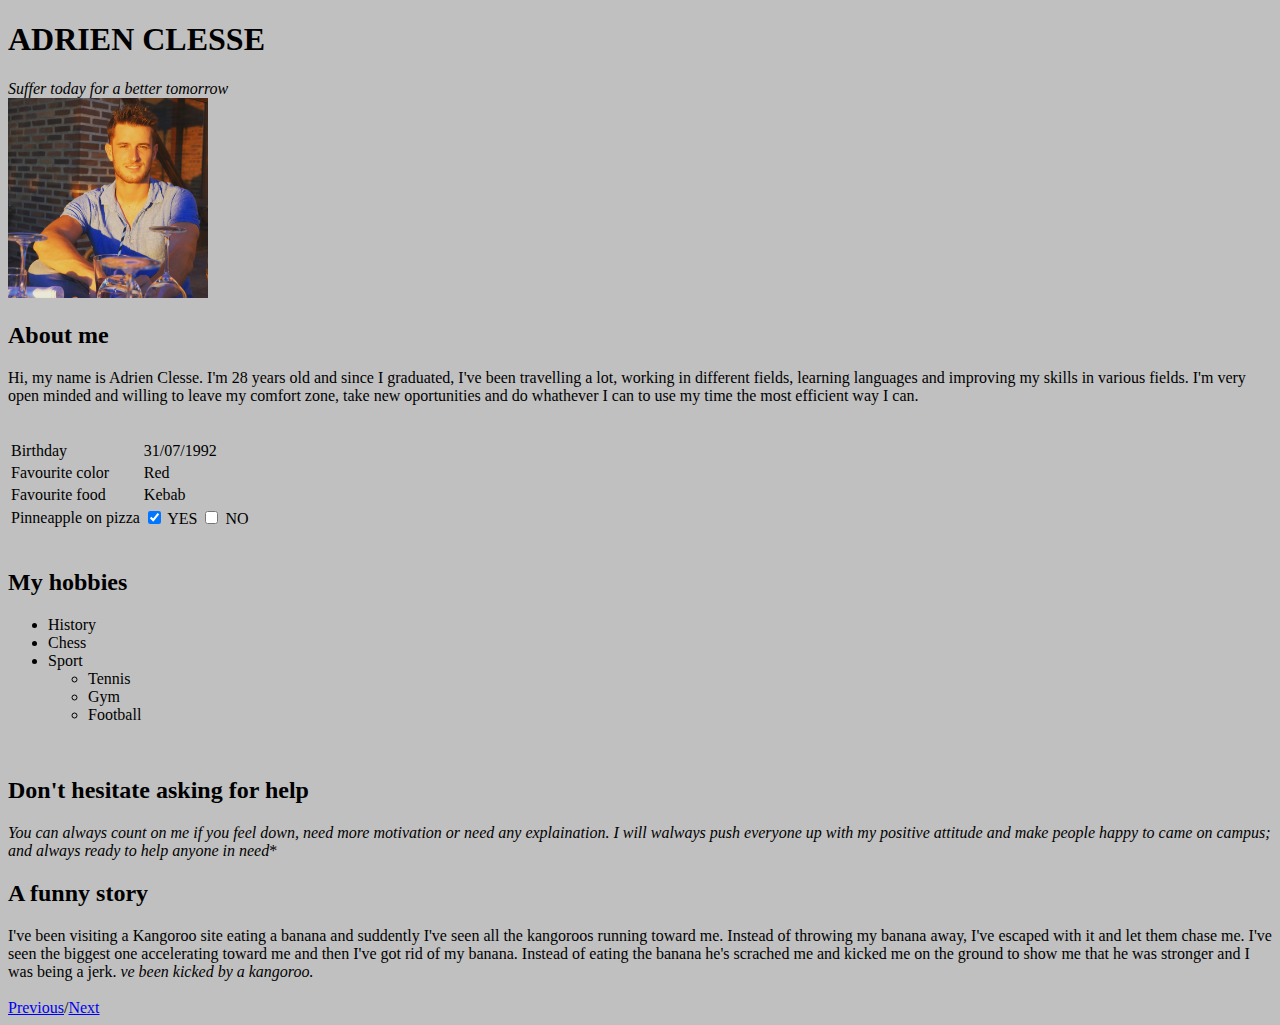
==== CSswarmup.html @ 22cd4be9 "first css change" ====
<!DOCTYPE html>
<html lang="en">
<head>
    <meta charset="UTF-8">
    <meta name="viewport" content="width=device-width, initial-scale=1.0">
    <title>Markdown-to-html</title>
    <body style= background-color:silver;>
    </head>
<body font-family=gothic>
<h1>ADRIEN CLESSE</h1>
<i>Suffer today for a better tomorrow</i>
<br>
<img src="images/Adrien.jpg" height=200px; lenght=200px; border-radius=10px; >

<br>
<h2>About me</h2> 
<p>Hi, my name is Adrien Clesse. I'm 28 years old and since I graduated, I've been travelling a lot, working in different fields, learning languages and improving my skills in various fields. I'm very open minded and willing to leave my comfort zone, take new oportunities and do whathever I can to use my time the most efficient way I can.
</p>
    <br>

    <table>
        <tr>
          <td>Birthday</td>
          <td>31/07/1992</td>
        </tr>
        <tr>
          <td> Favourite color</td>
          <td>Red</td>
        </tr>
        <tr>
            <td> Favourite food</td>
            <td>Kebab</td>
          </tr>
          <tr>
            <td> Pinneapple on pizza  </td>
            <td><input type="checkbox" id="coding" name="interest" value="coding" checked>
                <label for="coding">YES</label>  <input type="checkbox" id="music" name="interest" value="music">
                <label for="music">NO</label></td>
          </tr>
      </table>
<br>


<h2> My hobbies</h2>
    <ul>
        <li>History</li>
        <li>Chess</li>
        <li>Sport</li>
            <ul>
                <li>Tennis</li>
                <li>Gym</li>
                <li>Football</li>
             </ul>
      </ul>
 
  <br>
<h2> Don't hesitate asking for help</h2>

<i>You can always count on me if you feel down, need more motivation or need any explaination.
I will walways push everyone up with my positive attitude and make people happy to came on campus; and always ready to help anyone in need</i>*
<br>

<h2> A funny story</h2>
I've been  visiting a Kangoroo site eating a banana and suddently I've seen all the kangoroos running toward me.  Instead of throwing my banana away, I've escaped with it and let them chase me.  I've seen the biggest one accelerating toward me and then I've got rid of my banana.  Instead of eating the banana he's scrached me and kicked me on the ground to show me that he was stronger and I  was being a jerk.
<i>ve been kicked by a kangoroo.</i>
<br>
<br>

<a href="https://github.com/A-Maarij/markdown-challenge/blob/main/Markup.md">Previous</a>/<a href="https://github.com/basileLeroy/MarkDown-Challenge">Next</a>

</body>
</html>
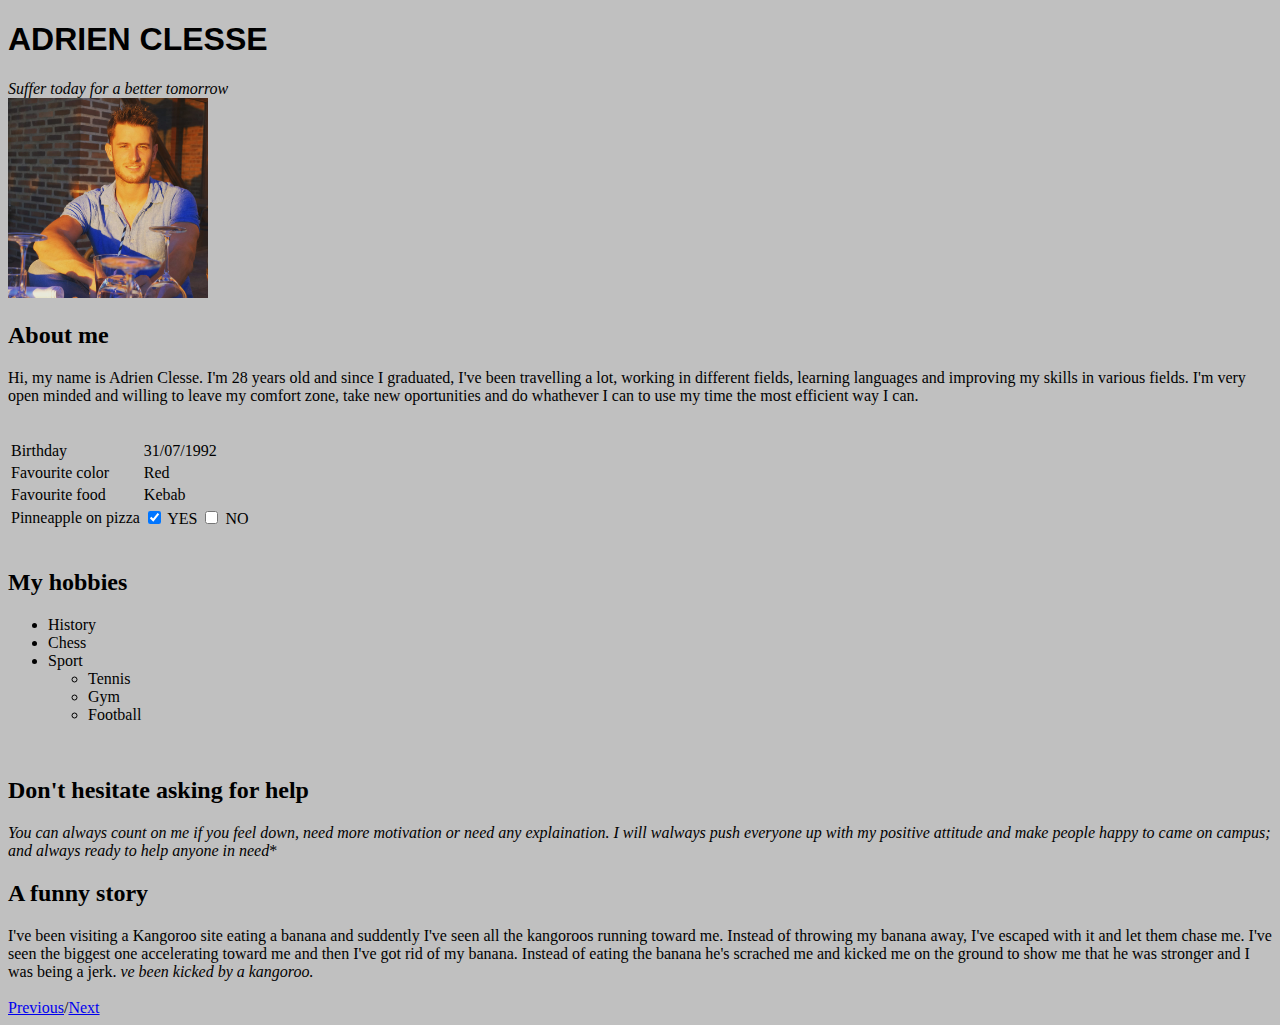
==== commit 61181fc3: "withcss" ====
--- a/CSswarmup.html
+++ b/CSswarmup.html
@@ -1,13 +1,12 @@
 <!DOCTYPE html>
-<html lang="en">
+<html lang="en" style="font-family:'Times New Roman', Times, serif";>
 <head>
-    <meta charset="UTF-8">
-    <meta name="viewport" content="width=device-width, initial-scale=1.0">
-    <title>Markdown-to-html</title>
-    <body style= background-color:silver;>
+    <title>Markdown-warmup-css</title>
+    <link rel="stylesheet" type="text/css" href="Css/style.css">
+<style type="text/css"></style>
     </head>
-<body font-family=gothic>
-<h1>ADRIEN CLESSE</h1>
+<body>
+<h1 style="font-family:Arial, Helvetica, sans-serif";>ADRIEN CLESSE</h1>
 <i>Suffer today for a better tomorrow</i>
 <br>
 <img src="images/Adrien.jpg" height=200px; lenght=200px; border-radius=10px; >
--- a/Css/style.css
+++ b/Css/style.css
@@ -0,0 +1,4 @@
+body{
+    background-color:silver;
+}  
+
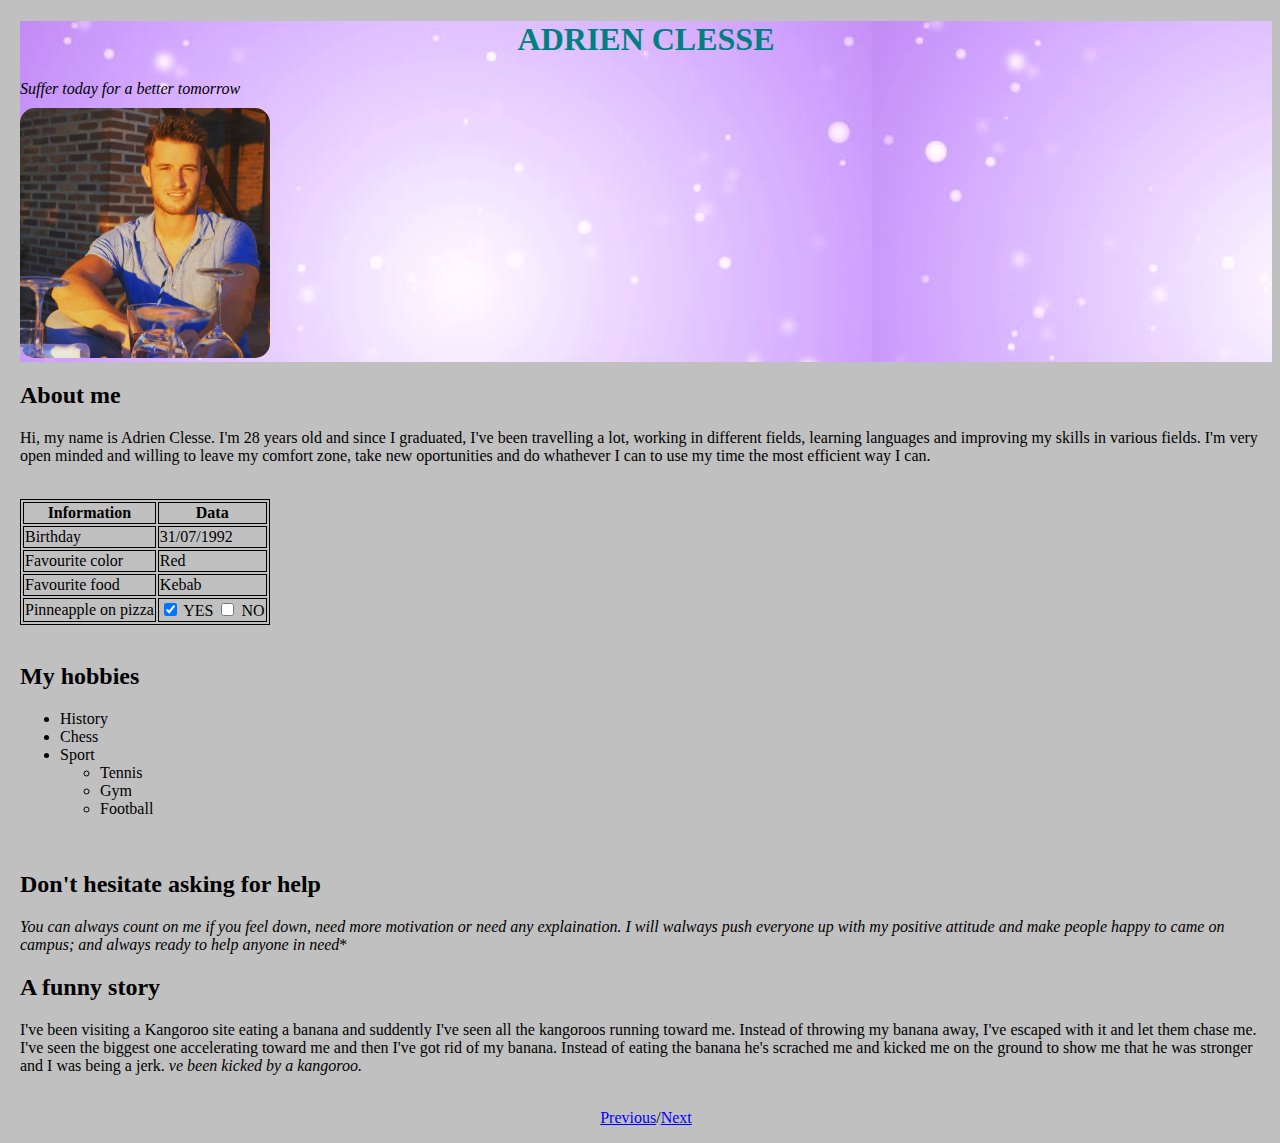
==== commit d129c5e9: "css improve" ====
--- a/CSswarmup.html
+++ b/CSswarmup.html
@@ -1,23 +1,29 @@
 <!DOCTYPE html>
-<html lang="en" style="font-family:'Times New Roman', Times, serif";>
+<html>
 <head>
     <title>Markdown-warmup-css</title>
     <link rel="stylesheet" type="text/css" href="Css/style.css">
 <style type="text/css"></style>
     </head>
 <body>
-<h1 style="font-family:Arial, Helvetica, sans-serif";>ADRIEN CLESSE</h1>
+  <div class="box1">
+<h1>ADRIEN CLESSE</h1>
 <i>Suffer today for a better tomorrow</i>
 <br>
-<img src="images/Adrien.jpg" height=200px; lenght=200px; border-radius=10px; >
+<img src="images/Adrien.jpg" class=mypic>
 
 <br>
+</div>
 <h2>About me</h2> 
-<p>Hi, my name is Adrien Clesse. I'm 28 years old and since I graduated, I've been travelling a lot, working in different fields, learning languages and improving my skills in various fields. I'm very open minded and willing to leave my comfort zone, take new oportunities and do whathever I can to use my time the most efficient way I can.
+<p class=punshline>Hi, my name is Adrien Clesse. I'm 28 years old and since I graduated, I've been travelling a lot, working in different fields, learning languages and improving my skills in various fields. I'm very open minded and willing to leave my comfort zone, take new oportunities and do whathever I can to use my time the most efficient way I can.
 </p>
     <br>
 
     <table>
+        <tr>
+          <th>Information</th>
+          <th>Data</th>
+        </tr>
         <tr>
           <td>Birthday</td>
           <td>31/07/1992</td>
@@ -64,8 +70,8 @@
 <i>ve been kicked by a kangoroo.</i>
 <br>
 <br>
-
-<a href="https://github.com/A-Maarij/markdown-challenge/blob/main/Markup.md">Previous</a>/<a href="https://github.com/basileLeroy/MarkDown-Challenge">Next</a>
-
+<p class="container">
+<a  href="https://github.com/A-Maarij/markdown-challenge/blob/main/Markup.md">Previous</a>/<a href="https://github.com/basileLeroy/MarkDown-Challenge">Next</a>
+</p>
 </body>
 </html>
--- a/Css/style.css
+++ b/Css/style.css
@@ -1,4 +1,38 @@
 body{
-    background-color:silver;
+    background-color: silver;
+    font-family: Georgia, serif;
+    margin-left: 20px;
 }  
+.box1{
+    background-image: url('../images/background1.jpg');
+    margin-top:0px;
+}
 
+h1{
+    color: teal;
+    text-align: center;
+}
+.punshline{
+    from {background-color:red;}
+    to {background-color: yellow;}
+}
+.mypic{
+    height: 250px;
+    border-radius: 15px;
+    margin-top: 10px;
+}
+table, th, td {
+    border: 1px solid black;
+  }
+
+  .container{
+    text-align: center;
+  }
+a{
+    color: blue;
+    
+}
+
+a:hover{
+    color: brown;
+}
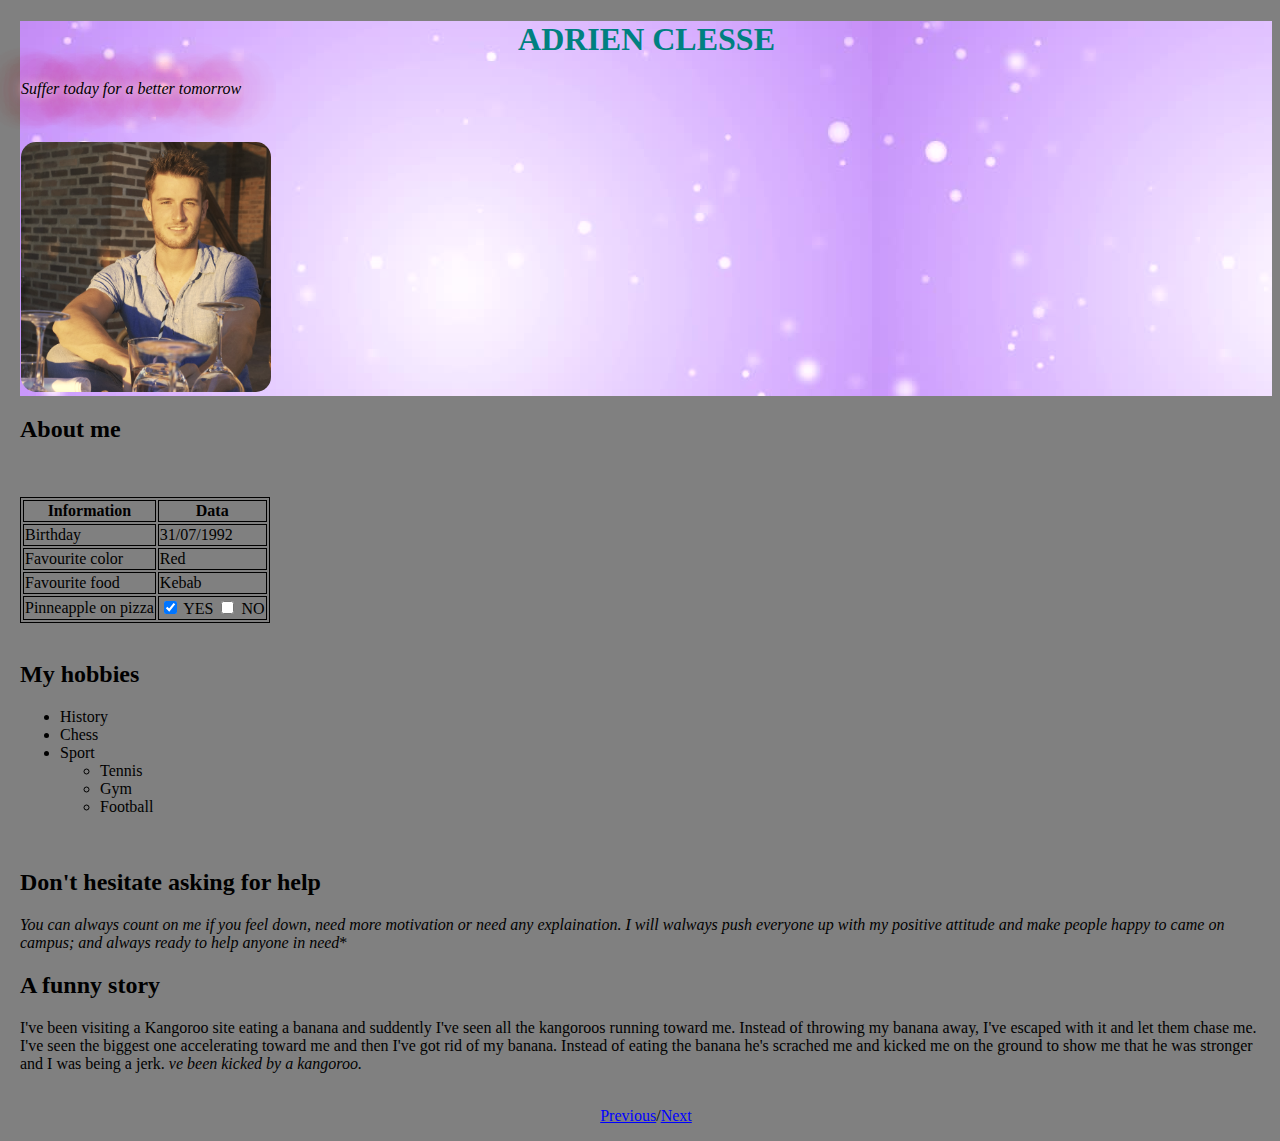
==== commit c62093d1: "css change" ====
--- a/CSswarmup.html
+++ b/CSswarmup.html
@@ -8,14 +8,14 @@
 <body>
   <div class="box1">
 <h1>ADRIEN CLESSE</h1>
-<i>Suffer today for a better tomorrow</i>
+<p class=punshline><i>Suffer today for a better tomorrow</i></p>
 <br>
 <img src="images/Adrien.jpg" class=mypic>
 
 <br>
 </div>
 <h2>About me</h2> 
-<p class=punshline>Hi, my name is Adrien Clesse. I'm 28 years old and since I graduated, I've been travelling a lot, working in different fields, learning languages and improving my skills in various fields. I'm very open minded and willing to leave my comfort zone, take new oportunities and do whathever I can to use my time the most efficient way I can.
+<p Hi, my name is Adrien Clesse. I'm 28 years old and since I graduated, I've been travelling a lot, working in different fields, learning languages and improving my skills in various fields. I'm very open minded and willing to leave my comfort zone, take new oportunities and do whathever I can to use my time the most efficient way I can.
 </p>
     <br>
 
--- a/Css/style.css
+++ b/Css/style.css
@@ -1,11 +1,12 @@
 body{
-    background-color: silver;
+    background-color: grey;
     font-family: Georgia, serif;
     margin-left: 20px;
 }  
 .box1{
     background-image: url('../images/background1.jpg');
-    margin-top:0px;
+    padding-top:0px;
+    padding-left: 1px;
 }
 
 h1{
@@ -13,13 +14,14 @@
     text-align: center;
 }
 .punshline{
-    from {background-color:red;}
-    to {background-color: yellow;}
+    text-shadow: 0 0 10px #fff, 0 0 20px #fff, 0 0 30px #e60073, 0 0 40px #e60073, 0 0 50px #e60073, 0 0 60px #e60073, 0 0 70px #e60073;
+
 }
 .mypic{
     height: 250px;
     border-radius: 15px;
     margin-top: 10px;
+    filter:sepia(50%);
 }
 table, th, td {
     border: 1px solid black;
